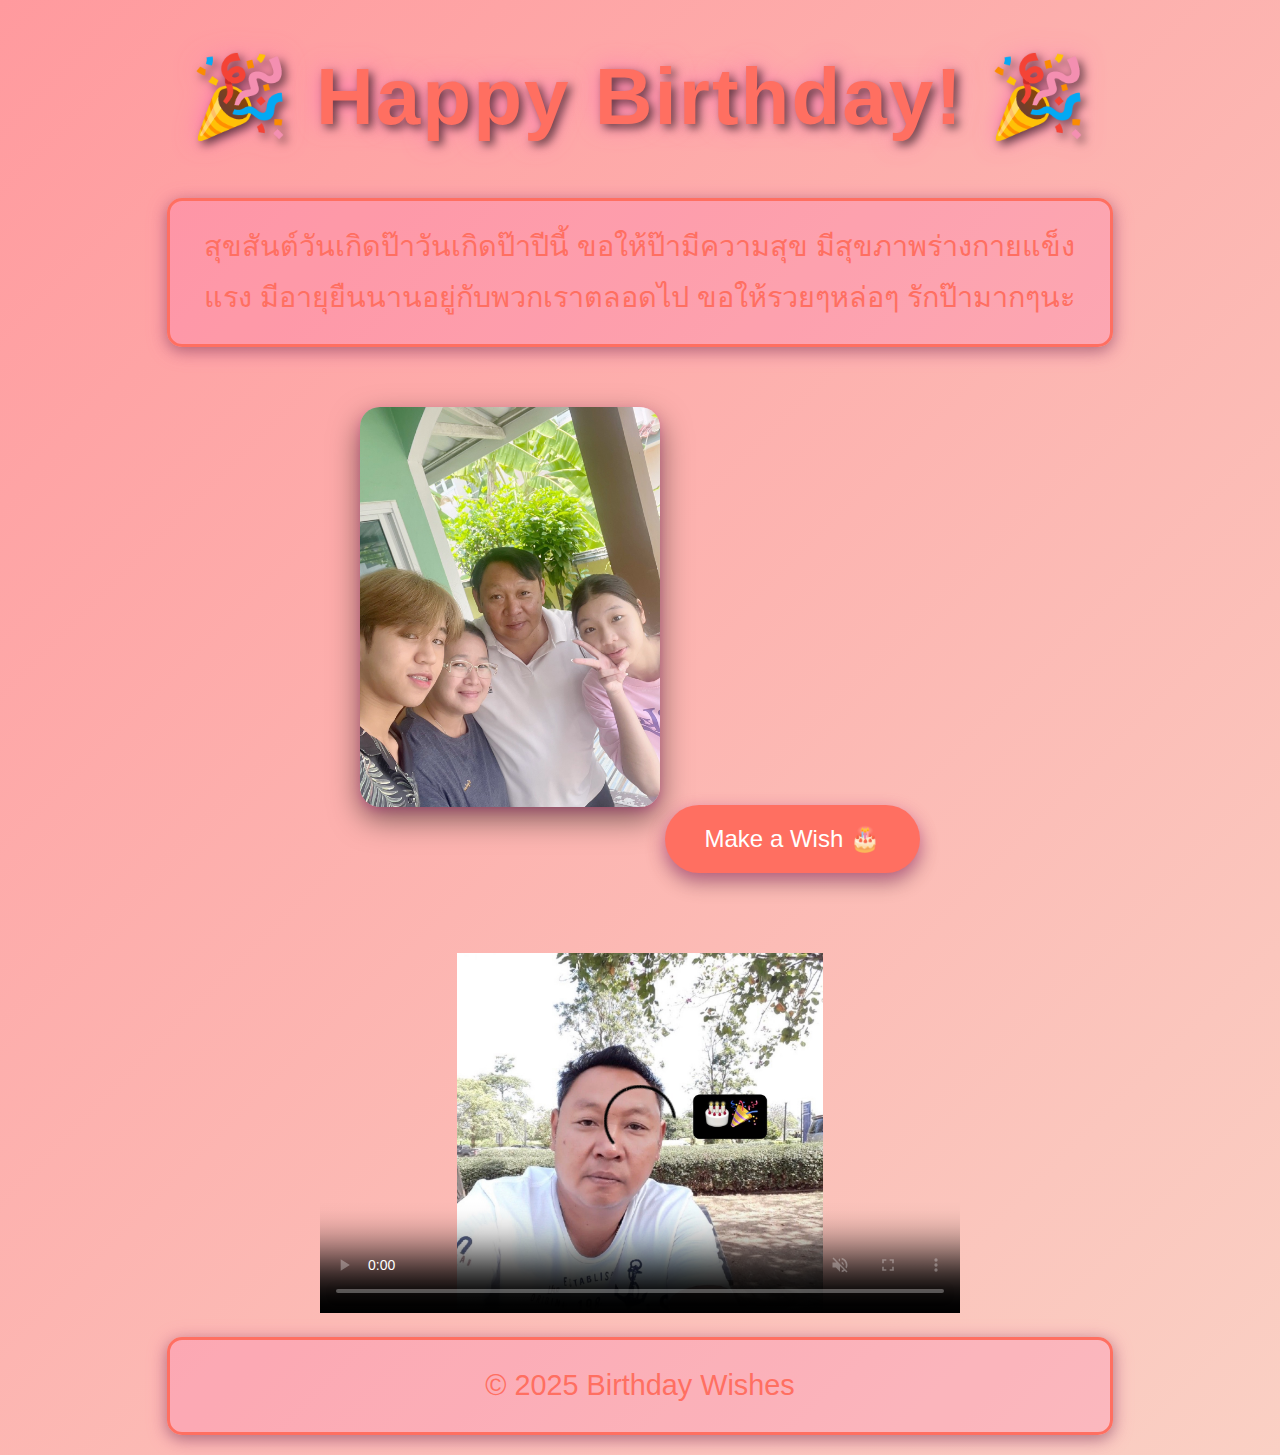
==== idex.html @ a30d0053 "Initial commit" ====
<!DOCTYPE html>
<html lang="en">
<head>
    <meta charset="UTF-8">
    <meta name="viewport" content="width=device-width, initial-scale=1.0">
    <title>Happy Birthday</title>
    <link rel="stylesheet" href="style.css"> 
</head>
<body>
    <h1>🎉 Happy Birthday! 🎉</h1>
    <p>สุขสันต์วันเกิดป๊าวันเกิดป๊าปีนี้ ขอให้ป๊ามีความสุข มีสุขภาพร่างกายแข็งแรง มีอายุยืนนานอยู่กับพวกเราตลอดไป ขอให้รวยๆหล่อๆ รักป๊ามากๆนะ</p>
    <img src="img/S__24870943.jpg" alt="Birthday Cake" class="cake">
    <a href="index2.html" class="button" target="_blank">Make a Wish 🎂</a>

    <div class="footer">

        <video width="640" height="360" controls autoplay muted loop poster="img/2.jpg">
            <source src="video/video.mp4">
        </video>
        <p>© 2025 Birthday Wishes</p>
    </div>
</body>
</html>
---- style.css ----
/* ตั้งค่าพื้นฐาน */
body {
    font-family: 'Poppins', sans-serif; /* ใช้ฟอนต์หรูหรา */
    text-align: center;
    background: linear-gradient(135deg, #ff9a9e, #fad0c4, #fcb69f);
    margin: 0;
    padding: 0;
    color: #fff;
    background-size: 200% 200%;
    animation: backgroundMove 12s infinite alternate;
    box-sizing: border-box;
}

/* หัวข้อใหญ่ */
h1 {
    color: #ff6f61;
    font-size: 5em;
    margin-top: 50px;
    text-shadow: 4px 4px 10px rgba(0, 0, 0, 0.6), 0px 0px 25px rgba(255, 105, 180, 0.8);
    letter-spacing: 2px;
    animation: textGlow 1.5s ease-in-out infinite alternate;
}

/* ข้อความคำอวยพร */
/* ข้อความคำอวยพร (กล่องข้อความ) */
p {
    font-size: 1.8em;
    margin: 20px auto;
    width: 80%;
    line-height: 1.8;
    color: #ff6f61;
    max-width: 900px;
    padding: 20px;
    border: 3px solid #ff6f61; /* กรอบของกล่อง */
    border-radius: 15px; /* มุมกล่องโค้ง */
    background-color: rgba(255, 105, 180, 0.2); /* พื้นหลังของกล่อง */
    box-shadow: 0px 4px 15px rgba(0, 0, 0, 0.3), 0px 4px 20px rgba(255, 105, 180, 0.4); /* เงากล่อง */
    transition: transform 0.3s ease-in-out; /* เพิ่มการเคลื่อนไหวเมื่อเอาเมาส์ไปวาง */
}

p:hover {
    transform: scale(1.05); /* ขยายขนาดกล่องเมื่อเอาเมาส์ไปวาง */
}


/* รูปภาพเค้ก */
.cake {
    margin: 40px auto;
    width: 300px;
    height: auto;
    border-radius: 20px;
    box-shadow: 0px 12px 30px rgba(0, 0, 0, 0.5), 0px 4px 10px rgba(255, 105, 180, 0.6);
    transition: transform 0.3s ease-in-out;
}

.cake:hover {
    transform: scale(1.1); /* เมื่อเอาเมาส์ไปวางขยายภาพเค้ก */
}

/* ปุ่มอวยพร */
.button {
    display: inline-block;
    margin-top: 30px;
    padding: 20px 40px;
    font-size: 1.5em;
    color: #fff;
    background-color: #ff6f61;
    border: none;
    border-radius: 50px;
    cursor: pointer;
    text-decoration: none;
    box-shadow: 0px 10px 20px rgba(0, 0, 0, 0.3), 0px 5px 15px rgba(255, 105, 180, 0.6);
    transition: transform 0.2s, background-color 0.3s ease-in-out;
}

.button:hover {
    background-color: #ff8a70;
    transform: scale(1.2);
}

/* ส่วนล่างเว็บ */
.footer {
    margin-top: 80px;
    font-size: 1em;
    color: #f5f5f5;
    text-align: center;
}

/* อนิเมชันของ Background */
@keyframes backgroundMove {
    0% { background-position: 0% 50%; }
    50% { background-position: 100% 50%; }
    100% { background-position: 0% 50%; }
}

/* การทำให้ข้อความมีแสงเรือง ๆ */
@keyframes textGlow {
    0% { text-shadow: 4px 4px 10px rgba(0, 0, 0, 0.6), 0px 0px 25px rgba(255, 105, 180, 0.8); }
    50% { text-shadow: 4px 4px 20px rgba(255, 105, 180, 0.8), 0px 0px 50px rgba(255, 182, 193, 1); }
    100% { text-shadow: 4px 4px 10px rgba(0, 0, 0, 0.6), 0px 0px 25px rgba(255, 105, 180, 0.8); }
}

/* ปรับขนาดของ video */
footer video {
    width: 80%;
    height: auto;
    max-width: 900px;
    border-radius: 15px;
    margin-top: 20px;
}
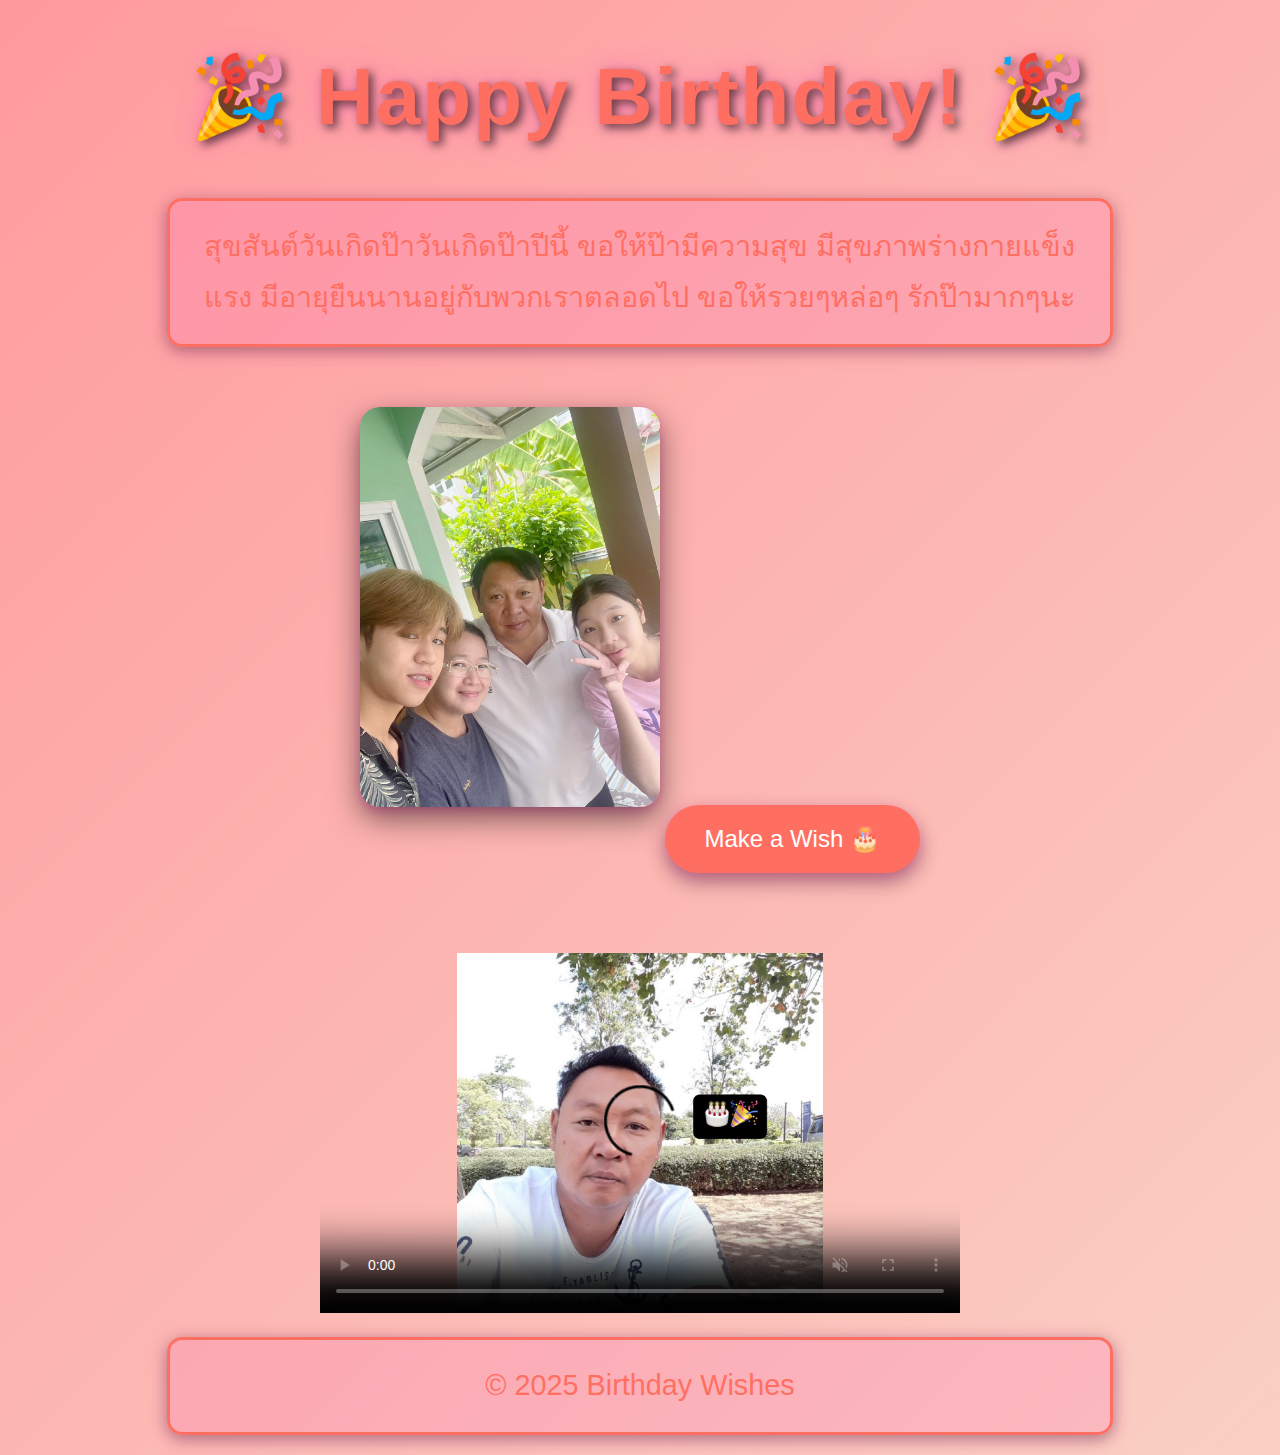
==== commit 6d23d8af: "first commit" ====
--- a/idex.html
+++ b/idex.html
@@ -4,18 +4,17 @@
     <meta charset="UTF-8">
     <meta name="viewport" content="width=device-width, initial-scale=1.0">
     <title>Happy Birthday</title>
-    <link rel="stylesheet" href="style.css"> 
+    <link rel="stylesheet" href="css/style.css"> 
 </head>
 <body>
     <h1>🎉 Happy Birthday! 🎉</h1>
     <p>สุขสันต์วันเกิดป๊าวันเกิดป๊าปีนี้ ขอให้ป๊ามีความสุข มีสุขภาพร่างกายแข็งแรง มีอายุยืนนานอยู่กับพวกเราตลอดไป ขอให้รวยๆหล่อๆ รักป๊ามากๆนะ</p>
-    <img src="img/S__24870943.jpg" alt="Birthday Cake" class="cake">
+    <img src="img/S__24870943.jpg" alt="Birthday Cake" class="cake"> 
     <a href="index2.html" class="button" target="_blank">Make a Wish 🎂</a>
 
     <div class="footer">
-
-        <video width="640" height="360" controls autoplay muted loop poster="img/2.jpg">
-            <source src="video/video.mp4">
+        <video width="640" height="360" controls autoplay muted loop poster="img/2.jpg"> 
+            <source src="video/video.mp4"> 
         </video>
         <p>© 2025 Birthday Wishes</p>
     </div>
--- a/css/style.css
+++ b/css/style.css
@@ -0,0 +1,110 @@
+/* ตั้งค่าพื้นฐาน */
+body {
+    font-family: 'Poppins', sans-serif; /* ใช้ฟอนต์หรูหรา */
+    text-align: center;
+    background: linear-gradient(135deg, #ff9a9e, #fad0c4, #fcb69f);
+    margin: 0;
+    padding: 0;
+    color: #fff;
+    background-size: 200% 200%;
+    animation: backgroundMove 12s infinite alternate;
+    box-sizing: border-box;
+}
+
+/* หัวข้อใหญ่ */
+h1 {
+    color: #ff6f61;
+    font-size: 5em;
+    margin-top: 50px;
+    text-shadow: 4px 4px 10px rgba(0, 0, 0, 0.6), 0px 0px 25px rgba(255, 105, 180, 0.8);
+    letter-spacing: 2px;
+    animation: textGlow 1.5s ease-in-out infinite alternate;
+}
+
+/* ข้อความคำอวยพร */
+/* ข้อความคำอวยพร (กล่องข้อความ) */
+p {
+    font-size: 1.8em;
+    margin: 20px auto;
+    width: 80%;
+    line-height: 1.8;
+    color: #ff6f61;
+    max-width: 900px;
+    padding: 20px;
+    border: 3px solid #ff6f61; /* กรอบของกล่อง */
+    border-radius: 15px; /* มุมกล่องโค้ง */
+    background-color: rgba(255, 105, 180, 0.2); /* พื้นหลังของกล่อง */
+    box-shadow: 0px 4px 15px rgba(0, 0, 0, 0.3), 0px 4px 20px rgba(255, 105, 180, 0.4); /* เงากล่อง */
+    transition: transform 0.3s ease-in-out; /* เพิ่มการเคลื่อนไหวเมื่อเอาเมาส์ไปวาง */
+}
+
+p:hover {
+    transform: scale(1.05); /* ขยายขนาดกล่องเมื่อเอาเมาส์ไปวาง */
+}
+
+
+/* รูปภาพเค้ก */
+.cake {
+    margin: 40px auto;
+    width: 300px;
+    height: auto;
+    border-radius: 20px;
+    box-shadow: 0px 12px 30px rgba(0, 0, 0, 0.5), 0px 4px 10px rgba(255, 105, 180, 0.6);
+    transition: transform 0.3s ease-in-out;
+}
+
+.cake:hover {
+    transform: scale(1.1); /* เมื่อเอาเมาส์ไปวางขยายภาพเค้ก */
+}
+
+/* ปุ่มอวยพร */
+.button {
+    display: inline-block;
+    margin-top: 30px;
+    padding: 20px 40px;
+    font-size: 1.5em;
+    color: #fff;
+    background-color: #ff6f61;
+    border: none;
+    border-radius: 50px;
+    cursor: pointer;
+    text-decoration: none;
+    box-shadow: 0px 10px 20px rgba(0, 0, 0, 0.3), 0px 5px 15px rgba(255, 105, 180, 0.6);
+    transition: transform 0.2s, background-color 0.3s ease-in-out;
+}
+
+.button:hover {
+    background-color: #ff8a70;
+    transform: scale(1.2);
+}
+
+/* ส่วนล่างเว็บ */
+.footer {
+    margin-top: 80px;
+    font-size: 1em;
+    color: #f5f5f5;
+    text-align: center;
+}
+
+/* อนิเมชันของ Background */
+@keyframes backgroundMove {
+    0% { background-position: 0% 50%; }
+    50% { background-position: 100% 50%; }
+    100% { background-position: 0% 50%; }
+}
+
+/* การทำให้ข้อความมีแสงเรือง ๆ */
+@keyframes textGlow {
+    0% { text-shadow: 4px 4px 10px rgba(0, 0, 0, 0.6), 0px 0px 25px rgba(255, 105, 180, 0.8); }
+    50% { text-shadow: 4px 4px 20px rgba(255, 105, 180, 0.8), 0px 0px 50px rgba(255, 182, 193, 1); }
+    100% { text-shadow: 4px 4px 10px rgba(0, 0, 0, 0.6), 0px 0px 25px rgba(255, 105, 180, 0.8); }
+}
+
+/* ปรับขนาดของ video */
+footer video {
+    width: 80%;
+    height: auto;
+    max-width: 900px;
+    border-radius: 15px;
+    margin-top: 20px;
+}
